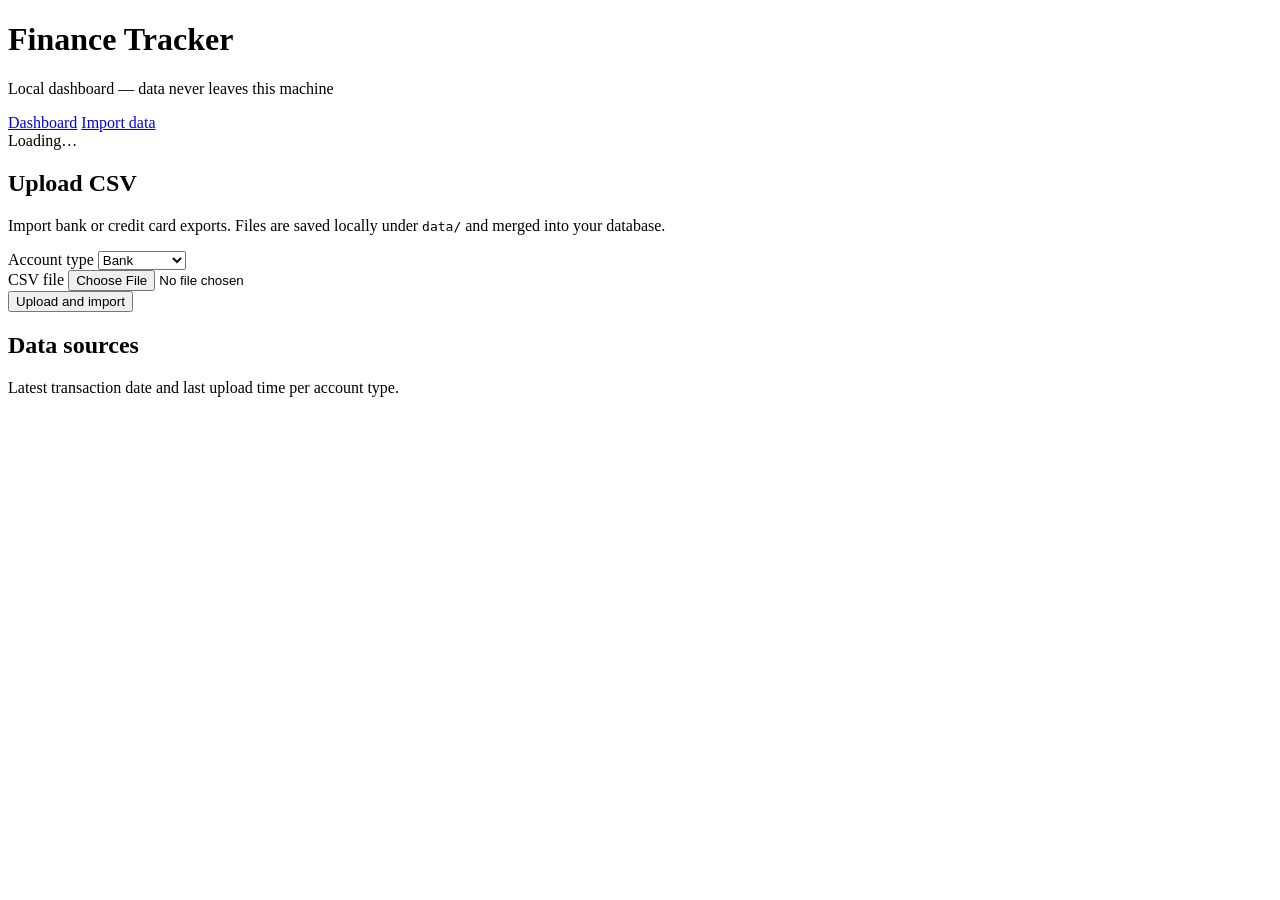
==== web/static/import.html @ 91dd626c "Implement category budget management and import functionality - Added `set_category_budget` and `cle" ====
<!DOCTYPE html>
<html lang="en">
<head>
  <meta charset="utf-8">
  <meta name="viewport" content="width=device-width, initial-scale=1">
  <title>Import Data — Finance Tracker</title>
  <link rel="stylesheet" href="/static/style.css">
</head>
<body>
  <header class="site-header">
    <h1>Finance Tracker</h1>
    <p class="subtitle">Local dashboard — data never leaves this machine</p>
    <nav class="site-nav" aria-label="Main">
      <a href="/">Dashboard</a>
      <a href="/import" class="active" aria-current="page">Import data</a>
    </nav>
  </header>

  <main id="import-app" class="import-page">
    <div id="import-loading" class="loading">Loading…</div>
    <div id="import-error" class="error hidden" role="alert"></div>

    <section id="import-upload" class="import-section hidden">
      <h2>Upload CSV</h2>
      <p class="muted">Import bank or credit card exports. Files are saved locally under <code>data/</code> and merged into your database.</p>
      <form id="import-form" class="import-form">
        <div class="form-row">
          <label for="import-type">Account type</label>
          <select id="import-type" name="type" required>
            <option value="bank">Bank</option>
            <option value="credit_card">Credit card</option>
          </select>
        </div>
        <div class="form-row">
          <label for="import-file">CSV file</label>
          <input type="file" id="import-file" name="file" accept=".csv,text/csv" required>
        </div>
        <button type="submit" id="import-submit" class="import-submit">Upload and import</button>
      </form>
      <div id="import-result" class="import-result hidden" role="status"></div>
    </section>

    <section id="import-status" class="import-section hidden">
      <h2>Data sources</h2>
      <p class="muted">Latest transaction date and last upload time per account type.</p>
      <div id="sources-table" class="table-wrap"></div>
    </section>
  </main>

  <script src="/static/import.js"></script>
</body>
</html>
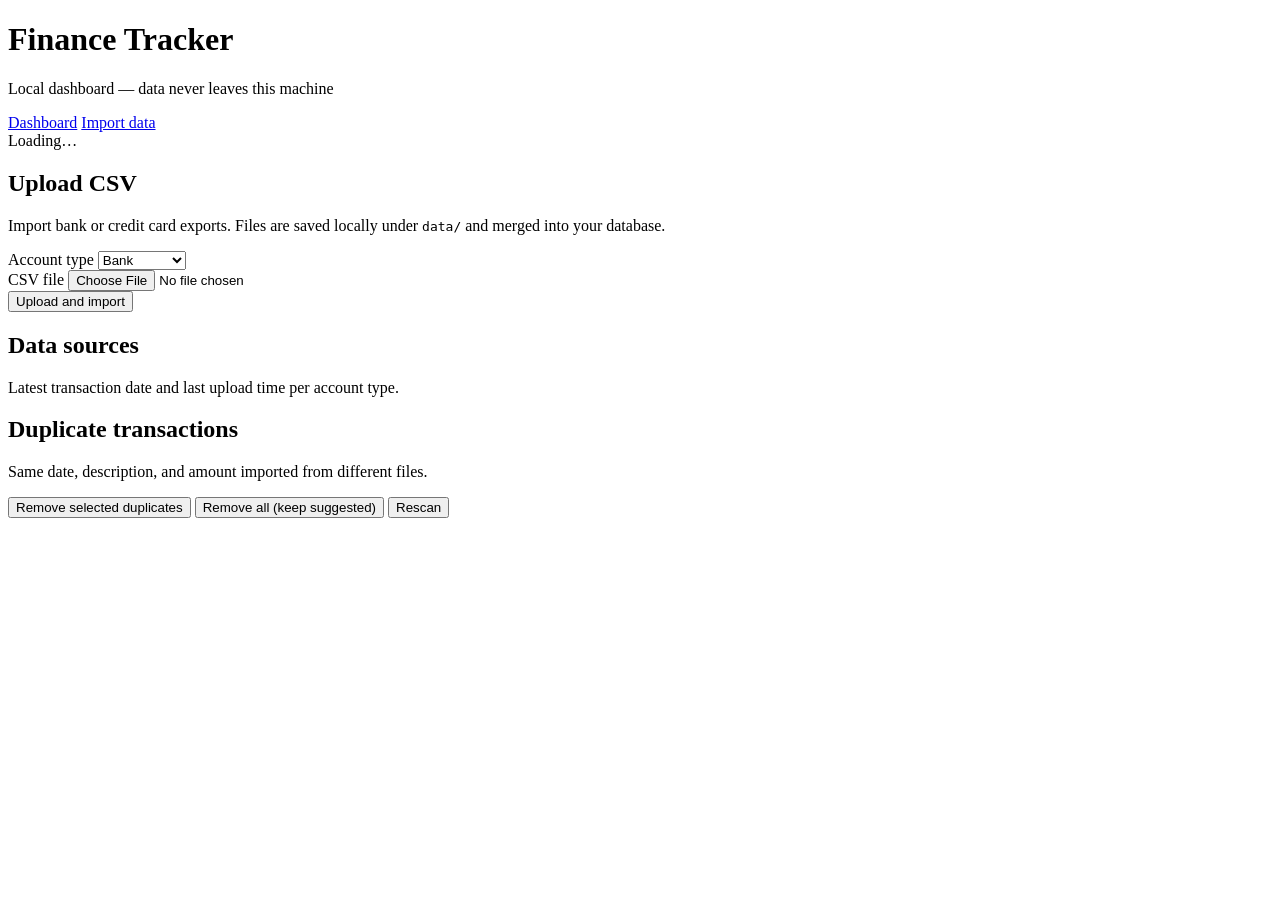
==== commit 0d49a5c0: "Add duplicate transaction management and UI enhancements - Implemented `delete_transactions` functio" ====
--- a/web/static/import.html
+++ b/web/static/import.html
@@ -45,6 +45,18 @@
       <p class="muted">Latest transaction date and last upload time per account type.</p>
       <div id="sources-table" class="table-wrap"></div>
     </section>
+
+    <section id="import-duplicates" class="import-section hidden">
+      <h2>Duplicate transactions</h2>
+      <p class="muted">Same date, description, and amount imported from different files.</p>
+      <div id="duplicates-summary" class="muted"></div>
+      <div id="duplicates-actions" class="import-form-actions hidden">
+        <button type="button" id="duplicates-remove-btn" class="import-submit">Remove selected duplicates</button>
+        <button type="button" id="duplicates-remove-all-btn" class="btn-secondary" title="Uses suggested keep, not your radio changes">Remove all (keep suggested)</button>
+        <button type="button" id="duplicates-rescan-btn" class="btn-secondary">Rescan</button>
+      </div>
+      <div id="duplicates-table" class="table-wrap"></div>
+    </section>
   </main>
 
   <script src="/static/import.js"></script>
